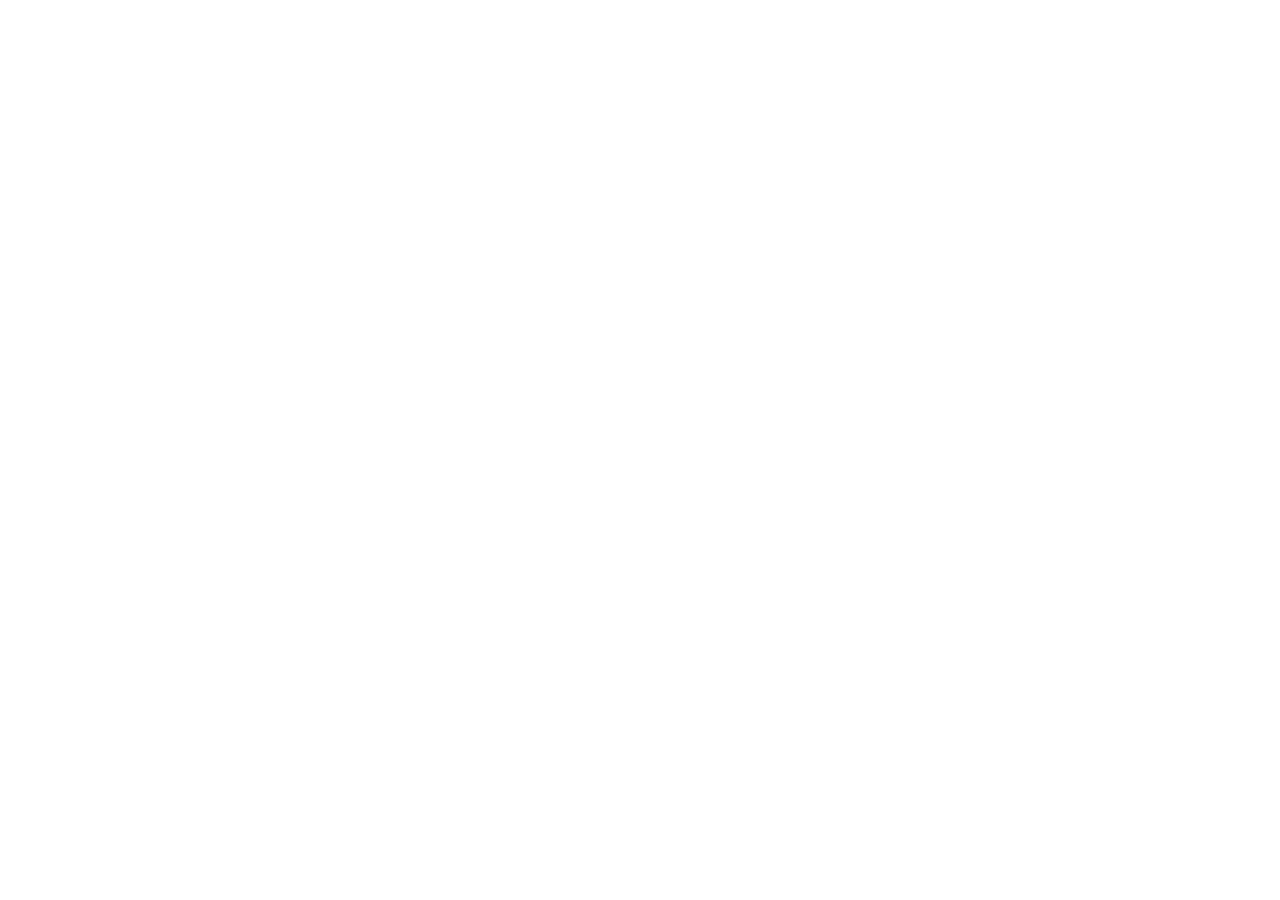
==== index.html @ 2ddf3daa "Initial JS structure setup" ====
<html lang="en">
<head>
    <meta charset="UTF-8">
    <meta name="viewport" content="width=device-width, initial-scale=1.0">
    <meta http-equiv="X-UA-Compatible" content="ie=edge">
    <title>Hangman Game</title>
    <link rel="stylesheet" href="assets/css/reset.css">
    <link rel="stylesheet" href="assets/css/style.css">
</head>
<body>
    
    <script src="assets/js/game.js"></script>
</body>
</html>
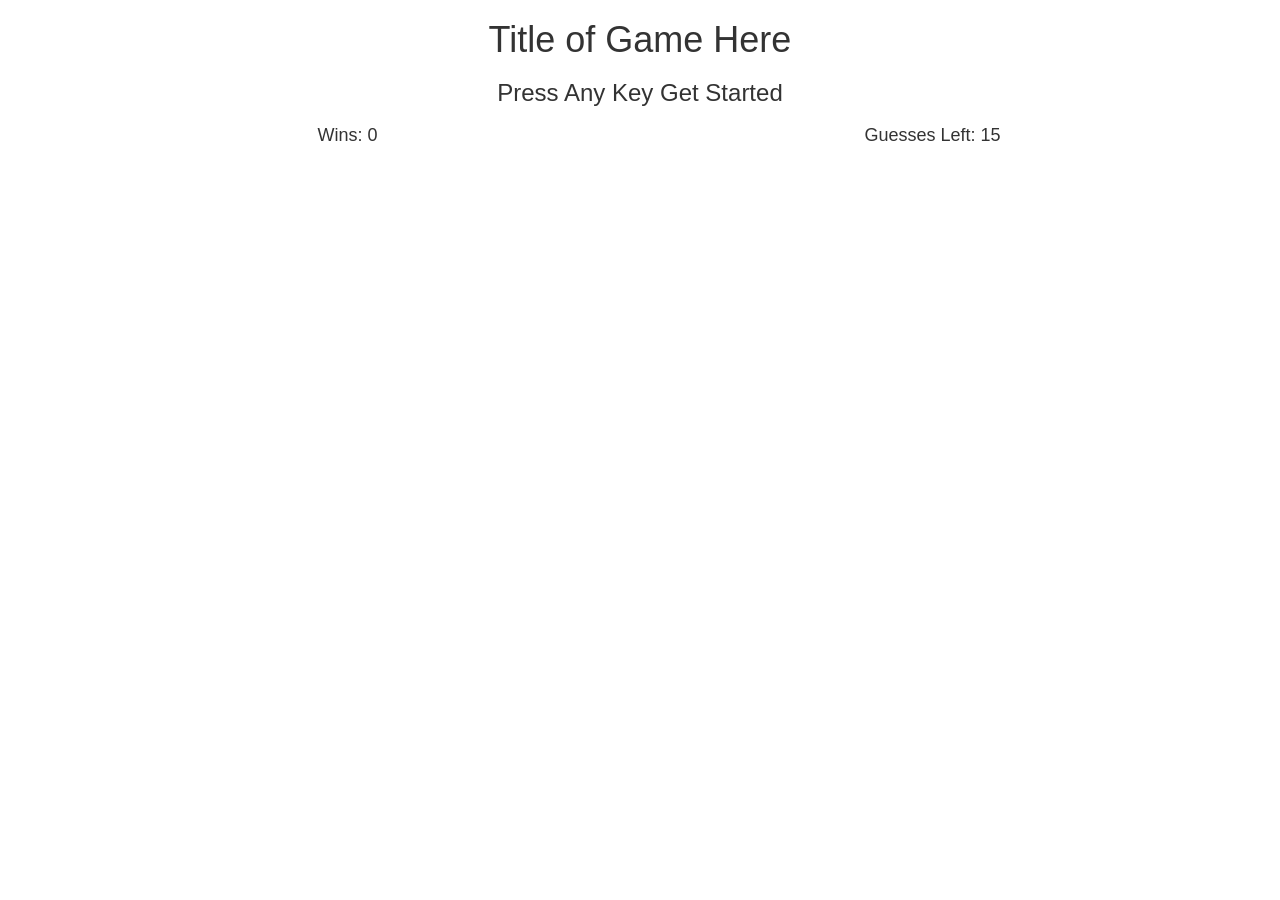
==== commit 4abfe3b8: "intial structure of html landing page" ====
--- a/index.html
+++ b/index.html
@@ -5,10 +5,45 @@
     <meta http-equiv="X-UA-Compatible" content="ie=edge">
     <title>Hangman Game</title>
     <link rel="stylesheet" href="assets/css/reset.css">
+    <!-- Latest compiled and minified CSS -->
+    <link rel="stylesheet" href="https://maxcdn.bootstrapcdn.com/bootstrap/3.3.7/css/bootstrap.min.css" integrity="sha384-BVYiiSIFeK1dGmJRAkycuHAHRg32OmUcww7on3RYdg4Va+PmSTsz/K68vbdEjh4u" crossorigin="anonymous">
     <link rel="stylesheet" href="assets/css/style.css">
 </head>
 <body>
+        <div class="container">
+            <div class="row"> <!-- Opening of Header Title/Instructions -->
+                <div class="col-md-12">
+                    <h1 class="text-center">Title of Game Here</h1>
+                    <h3 class="text-center">Press Any Key Get Started</h3>
+                </div>  
+            </div><!-- Close of Header Title/Instructions -->
+            
+            
+            <div class="row"> <!-- Open of Wins & Guesses Left Cols -->
+                <div class="col-md-6">
+                    <h4 class="text-center">Wins: <span id="wins">0</span></h4>
+                </div>
+                <div class="col-md-6">
+                        <h4 class="text-center">Guesses Left: <span id="guessLeft">15</span></h4>
+                </div>
+            </div><!-- Close of Wins & Guesses Left Cols -->
+
+
+            <div class="row"></div>
+            <div class="row"></div>
+
+
+
+        </div>
     
+    
+    
+    
+    
+    <!-- jQuery (necessary for Bootstrap's JavaScript plugins) -->
+    <script src="https://ajax.googleapis.com/ajax/libs/jquery/1.12.4/jquery.min.js"></script>
+    <!-- Latest compiled and minified JavaScript -->
+    <script src="https://maxcdn.bootstrapcdn.com/bootstrap/3.3.7/js/bootstrap.min.js" integrity="sha384-Tc5IQib027qvyjSMfHjOMaLkfuWVxZxUPnCJA7l2mCWNIpG9mGCD8wGNIcPD7Txa" crossorigin="anonymous"></script>
     <script src="assets/js/game.js"></script>
 </body>
 </html>
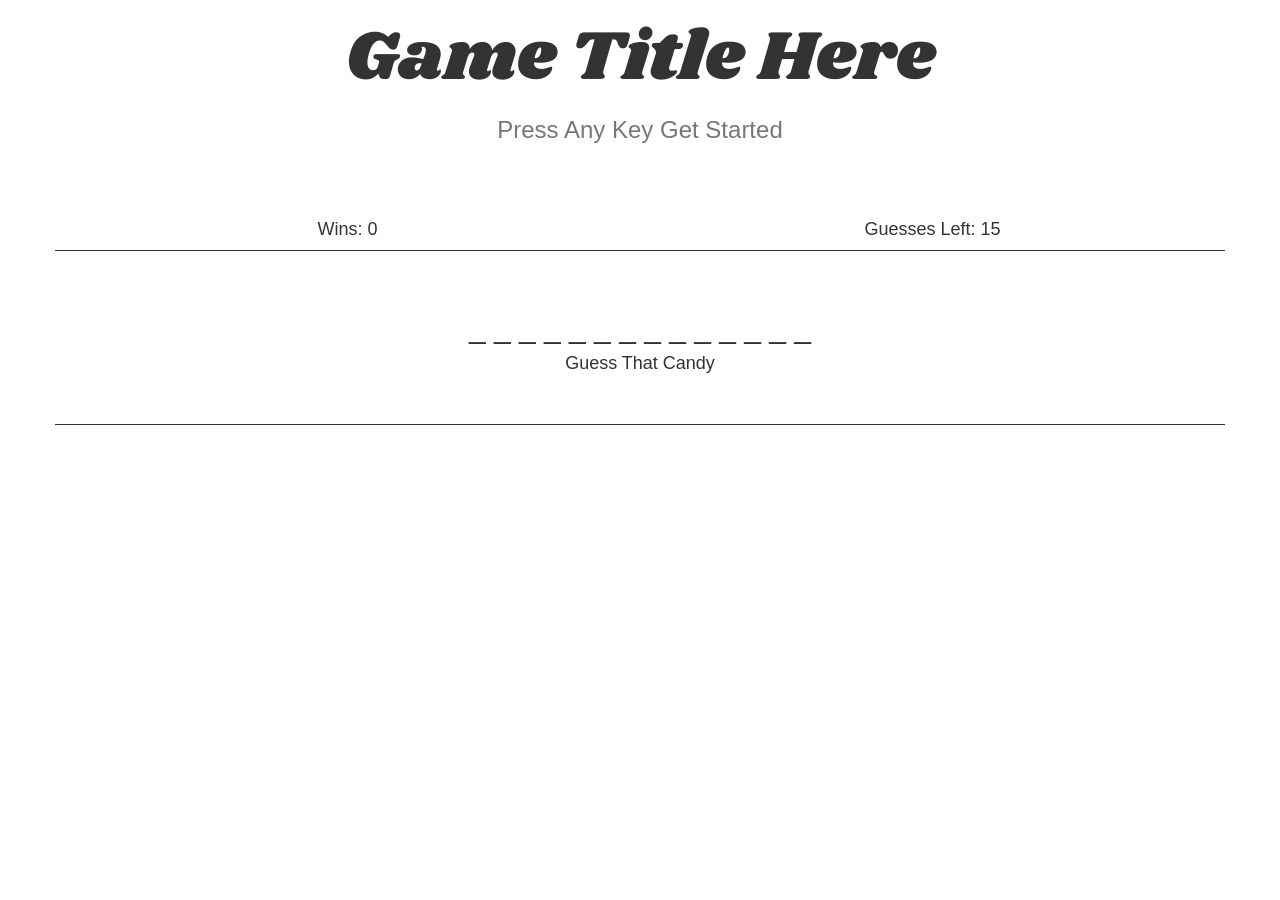
==== commit b51254f6: "add few style elements for landing page" ====
--- a/index.html
+++ b/index.html
@@ -7,29 +7,35 @@
     <link rel="stylesheet" href="assets/css/reset.css">
     <!-- Latest compiled and minified CSS -->
     <link rel="stylesheet" href="https://maxcdn.bootstrapcdn.com/bootstrap/3.3.7/css/bootstrap.min.css" integrity="sha384-BVYiiSIFeK1dGmJRAkycuHAHRg32OmUcww7on3RYdg4Va+PmSTsz/K68vbdEjh4u" crossorigin="anonymous">
+    <link href="https://fonts.googleapis.com/css?family=Shrikhand" rel="stylesheet">
     <link rel="stylesheet" href="assets/css/style.css">
 </head>
 <body>
         <div class="container">
-            <div class="row"> <!-- Opening of Header Title/Instructions -->
+            <div class="row title"> <!-- Opening of Header Title/Instructions -->
                 <div class="col-md-12">
-                    <h1 class="text-center">Title of Game Here</h1>
+                    <h1 class="text-center">Game Title Here</h1>
                     <h3 class="text-center">Press Any Key Get Started</h3>
                 </div>  
             </div><!-- Close of Header Title/Instructions -->
             
-            
+
             <div class="row"> <!-- Open of Wins & Guesses Left Cols -->
-                <div class="col-md-6">
+                <div class="col-sm-6">
                     <h4 class="text-center">Wins: <span id="wins">0</span></h4>
                 </div>
-                <div class="col-md-6">
+                <div class="col-sm-6">
                         <h4 class="text-center">Guesses Left: <span id="guessLeft">15</span></h4>
                 </div>
             </div><!-- Close of Wins & Guesses Left Cols -->
 
 
-            <div class="row"></div>
+            <div class="row guess-box">
+                <div class="col-md-12">
+                    <h2 class="text-center">_ _ _ _ _ _ _ _ _ _ _ _ _ _ </h2>
+                    <h4 class="text-center">Guess That Candy</h4>
+                </div>
+            </div>
             <div class="row"></div>
 
 
--- a/assets/css/style.css
+++ b/assets/css/style.css
@@ -0,0 +1,18 @@
+.guess-box {
+    border-top: 1px solid #333;
+    border-bottom: 1px solid #333;
+    padding: 40px 0;
+}
+
+.title {
+    margin-bottom: 5%;
+}
+
+h1{
+    font-family: 'Shrikhand', cursive;
+    font-size: 5em;
+}
+
+h3{
+    color: #777;
+}
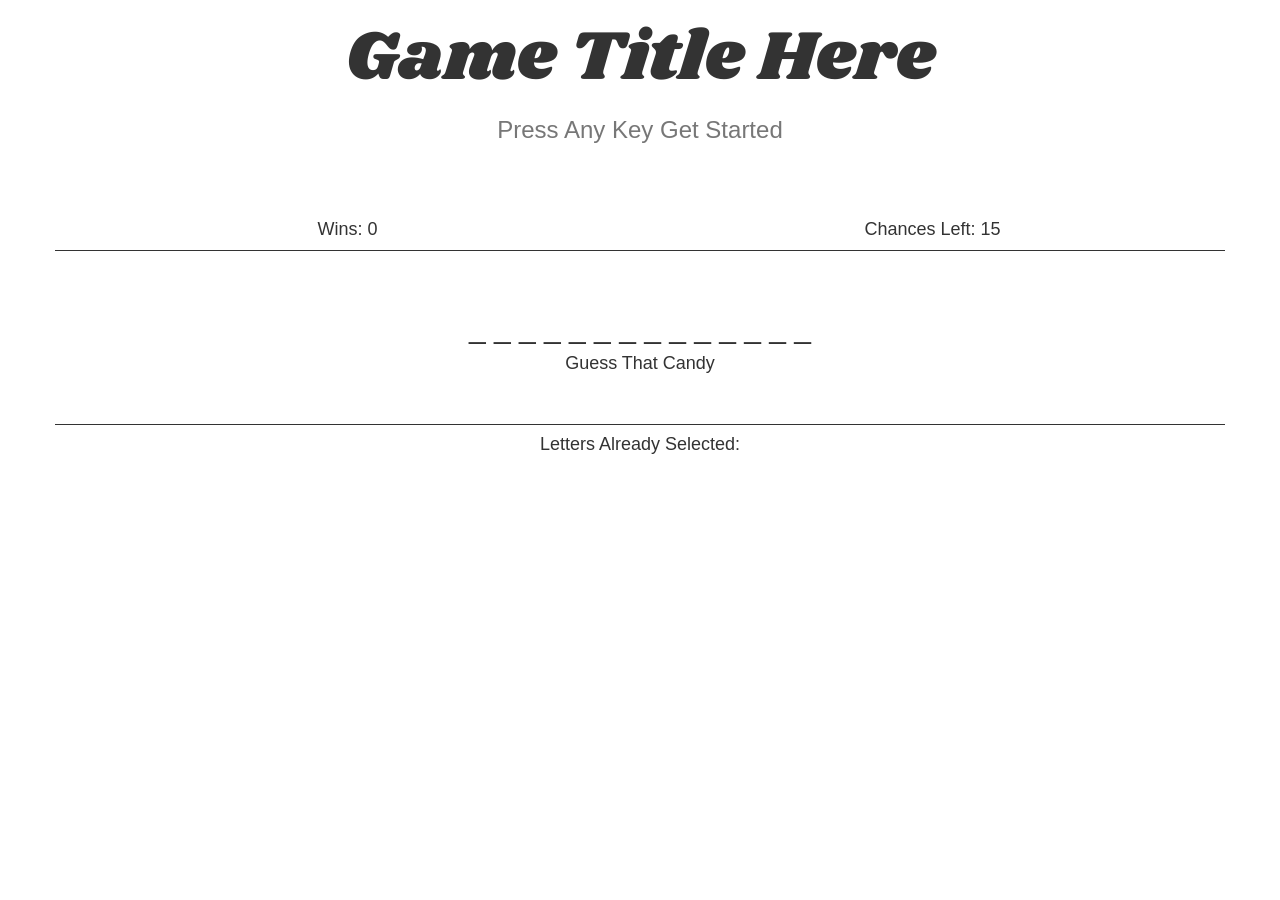
==== commit e1d15a1d: "Working out Pseudo/JS - Beginning Stages" ====
--- a/index.html
+++ b/index.html
@@ -25,18 +25,21 @@
                     <h4 class="text-center">Wins: <span id="wins">0</span></h4>
                 </div>
                 <div class="col-sm-6">
-                        <h4 class="text-center">Guesses Left: <span id="guessLeft">15</span></h4>
+                        <h4 class="text-center">Chances Left: <span id="chances">15</span></h4>
                 </div>
             </div><!-- Close of Wins & Guesses Left Cols -->
 
 
-            <div class="row guess-box">
+            <div class="row guess-box"><!-- Open of Guess Box -->
                 <div class="col-md-12">
-                    <h2 class="text-center">_ _ _ _ _ _ _ _ _ _ _ _ _ _ </h2>
+                    <h2 id="missing" class="text-center">_ _ _ _ _ _ _ _ _ _ _ _ _ _ </h2>
                     <h4 class="text-center">Guess That Candy</h4>
-                </div>
+                </div><!-- Close of Guess Box -->
             </div>
-            <div class="row"></div>
+            <div class="row">
+                <h4 class="text-center">Letters Already Selected:</h4>
+                <p id="lettersShown"class="text-center"></p>
+            </div>
 
 
 
@@ -50,6 +53,6 @@
     <script src="https://ajax.googleapis.com/ajax/libs/jquery/1.12.4/jquery.min.js"></script>
     <!-- Latest compiled and minified JavaScript -->
     <script src="https://maxcdn.bootstrapcdn.com/bootstrap/3.3.7/js/bootstrap.min.js" integrity="sha384-Tc5IQib027qvyjSMfHjOMaLkfuWVxZxUPnCJA7l2mCWNIpG9mGCD8wGNIcPD7Txa" crossorigin="anonymous"></script>
-    <script src="assets/js/game.js"></script>
+    <script src="assets/js/game-v3.js"></script>
 </body>
 </html>
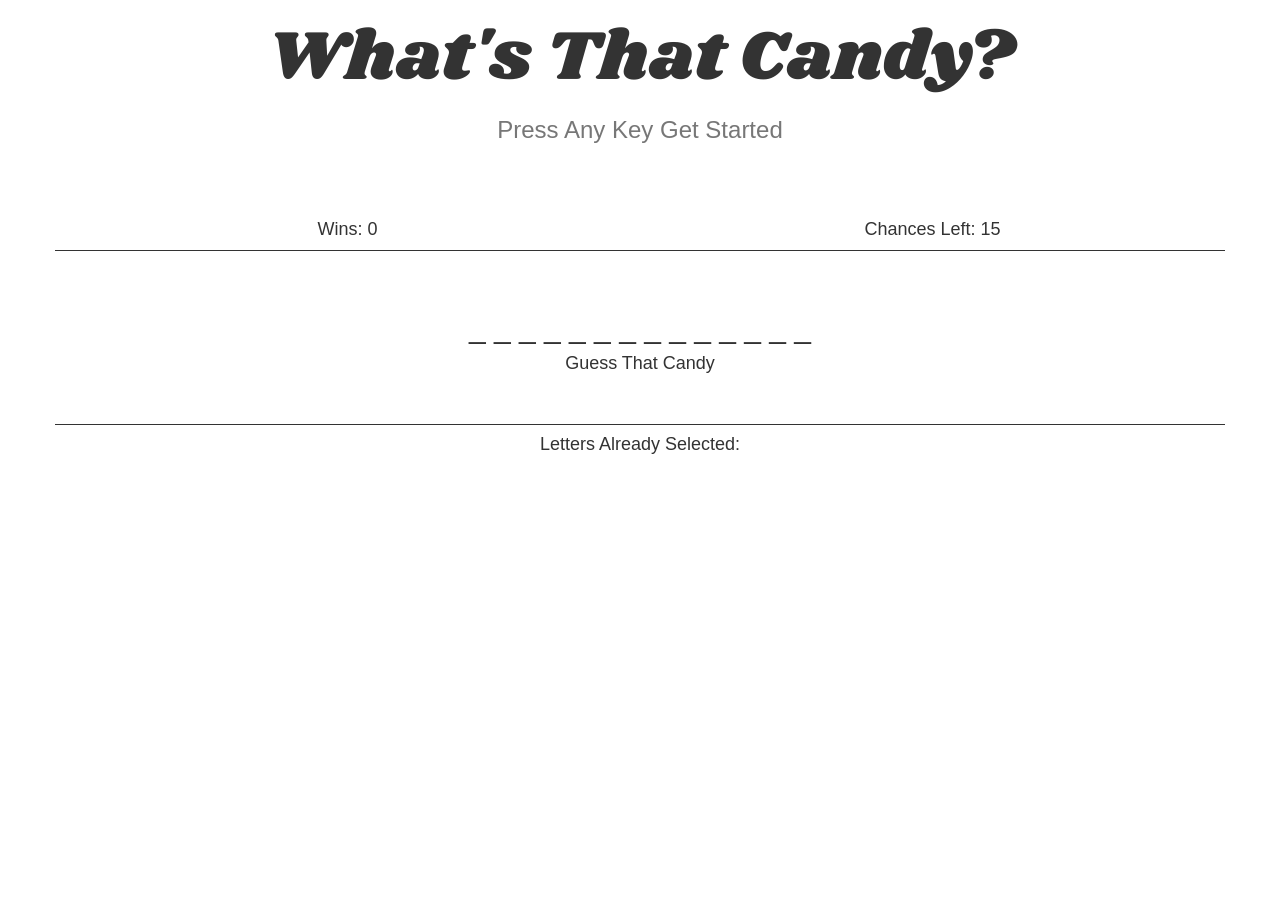
==== commit ad9a6696: "Change Title on Index & Finish initial JS" ====
--- a/index.html
+++ b/index.html
@@ -3,7 +3,7 @@
     <meta charset="UTF-8">
     <meta name="viewport" content="width=device-width, initial-scale=1.0">
     <meta http-equiv="X-UA-Compatible" content="ie=edge">
-    <title>Hangman Game</title>
+    <title>Candy Game</title>
     <link rel="stylesheet" href="assets/css/reset.css">
     <!-- Latest compiled and minified CSS -->
     <link rel="stylesheet" href="https://maxcdn.bootstrapcdn.com/bootstrap/3.3.7/css/bootstrap.min.css" integrity="sha384-BVYiiSIFeK1dGmJRAkycuHAHRg32OmUcww7on3RYdg4Va+PmSTsz/K68vbdEjh4u" crossorigin="anonymous">
@@ -14,7 +14,7 @@
         <div class="container">
             <div class="row title"> <!-- Opening of Header Title/Instructions -->
                 <div class="col-md-12">
-                    <h1 class="text-center">Game Title Here</h1>
+                    <h1 class="text-center">What's That Candy?</h1>
                     <h3 class="text-center">Press Any Key Get Started</h3>
                 </div>  
             </div><!-- Close of Header Title/Instructions -->
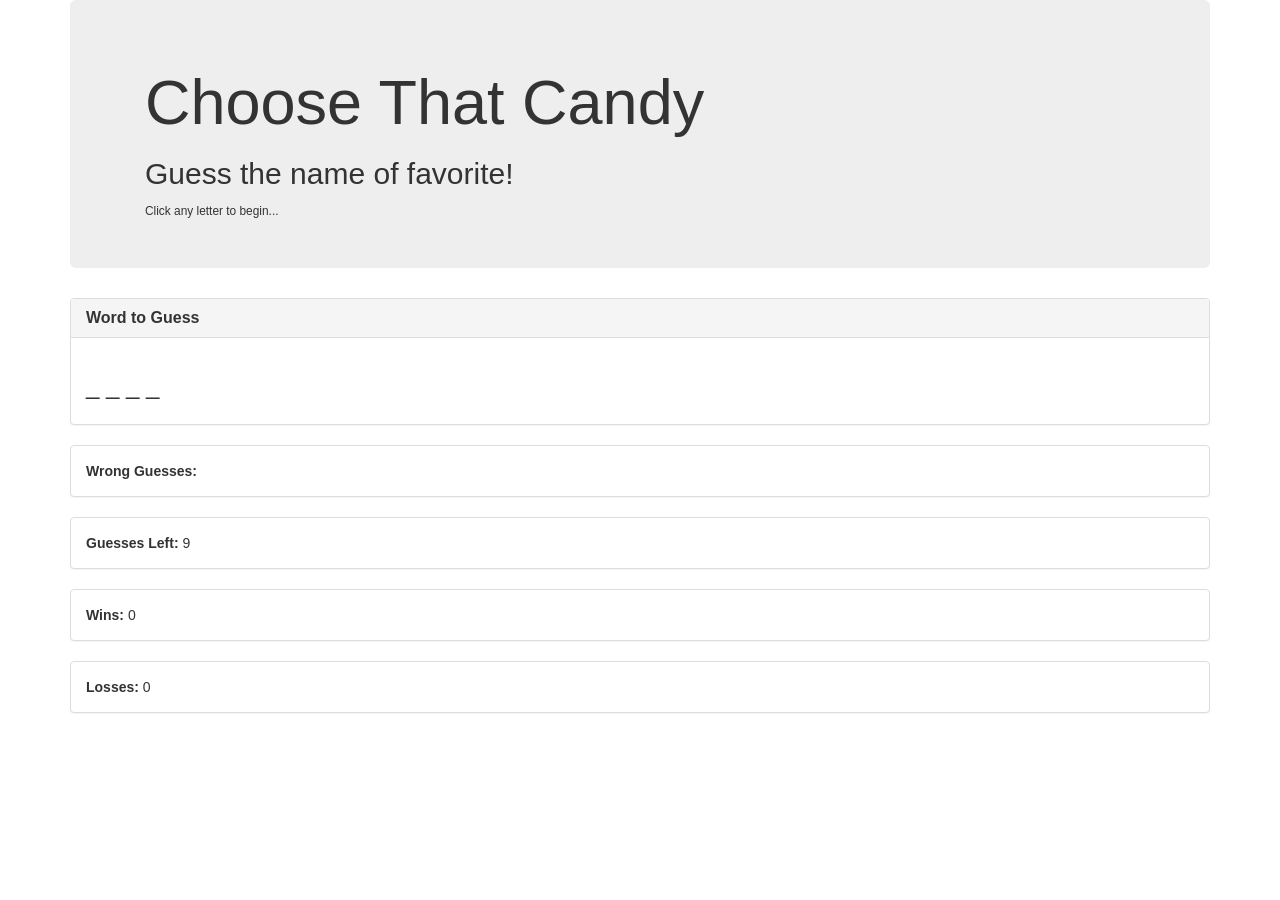
==== commit 36904bcd: "Updated the following js file" ====
--- a/index.html
+++ b/index.html
@@ -1,58 +1,107 @@
-<html lang="en">
-<head>
-    <meta charset="UTF-8">
-    <meta name="viewport" content="width=device-width, initial-scale=1.0">
-    <meta http-equiv="X-UA-Compatible" content="ie=edge">
-    <title>Candy Game</title>
-    <link rel="stylesheet" href="assets/css/reset.css">
-    <!-- Latest compiled and minified CSS -->
-    <link rel="stylesheet" href="https://maxcdn.bootstrapcdn.com/bootstrap/3.3.7/css/bootstrap.min.css" integrity="sha384-BVYiiSIFeK1dGmJRAkycuHAHRg32OmUcww7on3RYdg4Va+PmSTsz/K68vbdEjh4u" crossorigin="anonymous">
-    <link href="https://fonts.googleapis.com/css?family=Shrikhand" rel="stylesheet">
-    <link rel="stylesheet" href="assets/css/style.css">
-</head>
-<body>
-        <div class="container">
-            <div class="row title"> <!-- Opening of Header Title/Instructions -->
-                <div class="col-md-12">
-                    <h1 class="text-center">What's That Candy?</h1>
-                    <h3 class="text-center">Press Any Key Get Started</h3>
-                </div>  
-            </div><!-- Close of Header Title/Instructions -->
-            
+<!-- Step 1: Create the Layout. -->
+<!-- Step 2: Flag key sections with specific id names. These will be replaced by JavaScript -->
+<!-- Step 2: Link to JavaScript (at end of the file) -->
 
-            <div class="row"> <!-- Open of Wins & Guesses Left Cols -->
-                <div class="col-sm-6">
-                    <h4 class="text-center">Wins: <span id="wins">0</span></h4>
-                </div>
-                <div class="col-sm-6">
-                        <h4 class="text-center">Chances Left: <span id="chances">15</span></h4>
-                </div>
-            </div><!-- Close of Wins & Guesses Left Cols -->
+<!DOCTYPE html>
 
+<html lang='en-us'>
 
-            <div class="row guess-box"><!-- Open of Guess Box -->
-                <div class="col-md-12">
-                    <h2 id="missing" class="text-center">_ _ _ _ _ _ _ _ _ _ _ _ _ _ </h2>
-                    <h4 class="text-center">Guess That Candy</h4>
-                </div><!-- Close of Guess Box -->
-            </div>
-            <div class="row">
-                <h4 class="text-center">Letters Already Selected:</h4>
-                <p id="lettersShown"class="text-center"></p>
+  <head>
+
+    <meta charset='UTF-8'>
+    <title>Coding Bootcamp - Hangman</title>
+
+    <!-- Bootstrap CDN -->
+    <link rel='stylesheet' href='https://maxcdn.bootstrapcdn.com/bootstrap/3.3.6/css/bootstrap.min.css' integrity='sha384-1q8mTJOASx8j1Au+a5WDVnPi2lkFfwwEAa8hDDdjZlpLegxhjVME1fgjWPGmkzs7' crossorigin='anonymous'>
+
+  </head>
+
+  <body>
+
+    <!-- Bootstrap Container will hold everything. -->
+    <div class='container'>
+
+      <!-- Jumbotron holds the title section. -->
+      <div class='jumbotron'>
+        <div class='container'>
+          <h1>Choose That Candy</h1>
+          <h2>Guess the name of favorite!</h2>
+          <small>Click any letter to begin...</small>
+        </div>
+      </div>
+
+      <!-- Game counters held here. Panels are being used to hold various sections. -->
+      <div class='row'>
+        <div class='col-lg-12'>
+
+          <!-- First Panel: Holds the Word to Guess (blanks and guessed word). -->
+          <div class='panel panel-default'>
+            <div class='panel-heading'>
+              <h3 class='panel-title'><strong>Word to Guess</strong></h3>
             </div>
 
+            <div class='panel-body'>
 
+              <!-- This h3 section called word-blanks is what we'll be replacing with letters as the user guesses. Pay particular attention to the id called ***word-blanks***. We'll be referencing this in the JavaScript. -->
+              <h3 id='word-blanks'>_ _ _ _ _ _ _ _ _ </h3>
+
+            </div>
+
+          </div>
+
+          <!-- Second Panel: Holds the list of Wrong User Guesses. -->
+          <div class='panel panel-default'>
+            <div class='panel-body'>
+
+              <!-- This span section called wrong-guesses is where we will be dumping the wrong guesses. Pay particular attention to the id called ****wrong-guesses***. We'll be referencing this in the JavaScript. -->
+              <strong>Wrong Guesses: </strong> <span id='wrong-guesses'></span>
+
+            </div>
+          </div>
+
+          <!-- Third Panel: Holds the Number of Wrong Guesses. -->
+          <div class='panel panel-default'>
+            <div class='panel-body'>
+
+              <!-- This span is where we'll dump the number of guesses left. Pay attention to the id called ****guesses-left**** we'll be referencing this in the JavaScript. -->
+              <strong>Guesses Left: </strong> <span id='guesses-left'>9</span>
+
+            </div>
+
+          </div>
+
+          <!-- Fourth Panel: Holds the number of Wins. -->
+          <div class='panel panel-default'>
+
+            <div class='panel-body'>
+
+              <!-- This span called win-counter is where we'll be dumping the number of wins. Pay attention to the id called ****win-counter*** we'll be referencing this in the JavaScript. -->
+              <strong>Wins: </strong> <span id='win-counter'>0</span>
+
+            </div>
+
+          </div>
+
+          <!-- Fifth Panel: Holds the number of Losses. -->
+          <div class='panel panel-default'>
+            <div class='panel-body'>
+
+              <!-- This span called loss-counter is where we'll be dumping the number of losses. Pay attention to the id called ****loss-counter***; we'll be referencing this in the JavaScript. -->
+              <strong>Losses: </strong> <span id='loss-counter'>0</span>
+
+            </div>
+
+          </div>
 
         </div>
-    
-    
-    
-    
-    
-    <!-- jQuery (necessary for Bootstrap's JavaScript plugins) -->
-    <script src="https://ajax.googleapis.com/ajax/libs/jquery/1.12.4/jquery.min.js"></script>
-    <!-- Latest compiled and minified JavaScript -->
-    <script src="https://maxcdn.bootstrapcdn.com/bootstrap/3.3.7/js/bootstrap.min.js" integrity="sha384-Tc5IQib027qvyjSMfHjOMaLkfuWVxZxUPnCJA7l2mCWNIpG9mGCD8wGNIcPD7Txa" crossorigin="anonymous"></script>
-    <script src="assets/js/game-v3.js"></script>
-</body>
+
+      </div>
+
+    </div>
+
+    <!-- Adds a link to the JavaScript file. Loaded at the bottom so it waits for the HTML content to display first. If you put this at the top it will crash, because the HTML IDs won't exist yet.-->
+    <script src='assets/js/new-game.js'></script>
+
+  </body>
+
 </html>
